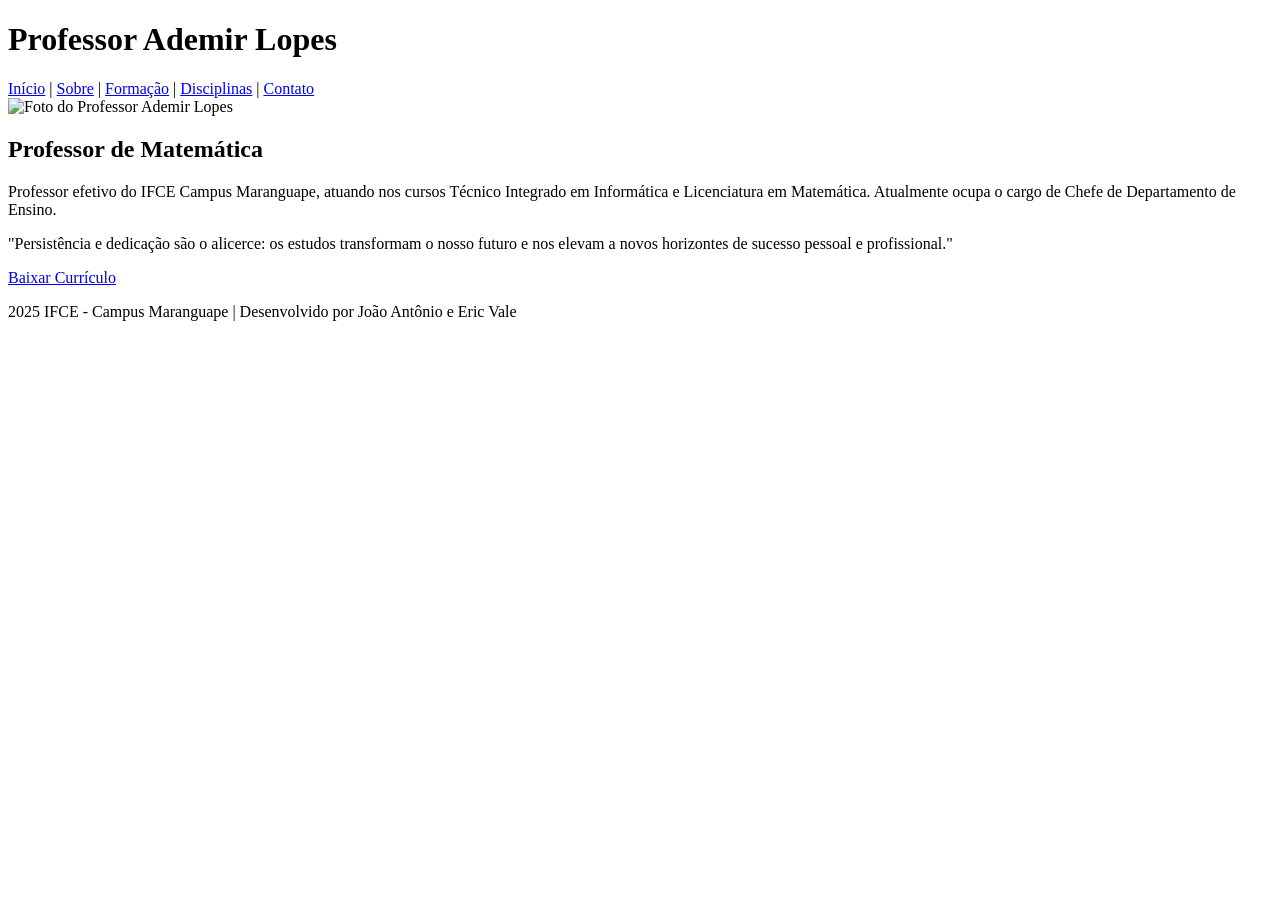
==== index.html @ 526b3d5a "Add initial HTML structure for professor's page" ====
<!DOCTYPE html>
<html lang="pt-br">
<head>
    <meta charset="UTF-8">
    <meta name="viewport" content="width=device-width, initial-scale=1.0">
    <title>Prof. Ademir Lopes - Página Inicial</title>
    <link rel="stylesheet" href="css/style.css">
</head>
<body>
    <header>
        <h1>Professor Ademir Lopes</h1>
        <nav>
            <a href="index.html">Início</a> |
            <a href="html/sobre.html">Sobre</a> |
            <a href="html/formacao.html">Formação</a> |
            <a href="html/disciplinas.html">Disciplinas</a> |
            <a href="html/contato.html">Contato</a>
        </nav>
    </header>

    <section class="apresentacao">
        <img src="img/foto-ademir.jpg" alt="Foto do Professor Ademir Lopes">
        <div class="texto">
            <h2>Professor de Matemática</h2>
            <p>Professor efetivo do IFCE Campus Maranguape, atuando nos cursos Técnico Integrado em Informática e Licenciatura em Matemática. Atualmente ocupa o cargo de Chefe de Departamento de Ensino.</p>
            <p class="frase">"Persistência e dedicação são o alicerce: os estudos transformam o nosso futuro e nos elevam a novos horizontes de sucesso pessoal e profissional."</p>
        </div>
    </section>

    <section class="curriculo">
        <a href="docs/curriculo-ademir.pdf" class="button" download>Baixar Currículo</a>
    </section>

    <footer>
        <p>2025 IFCE - Campus Maranguape | Desenvolvido por João Antônio e Eric Vale</p>
    </footer>
</body>
</html>
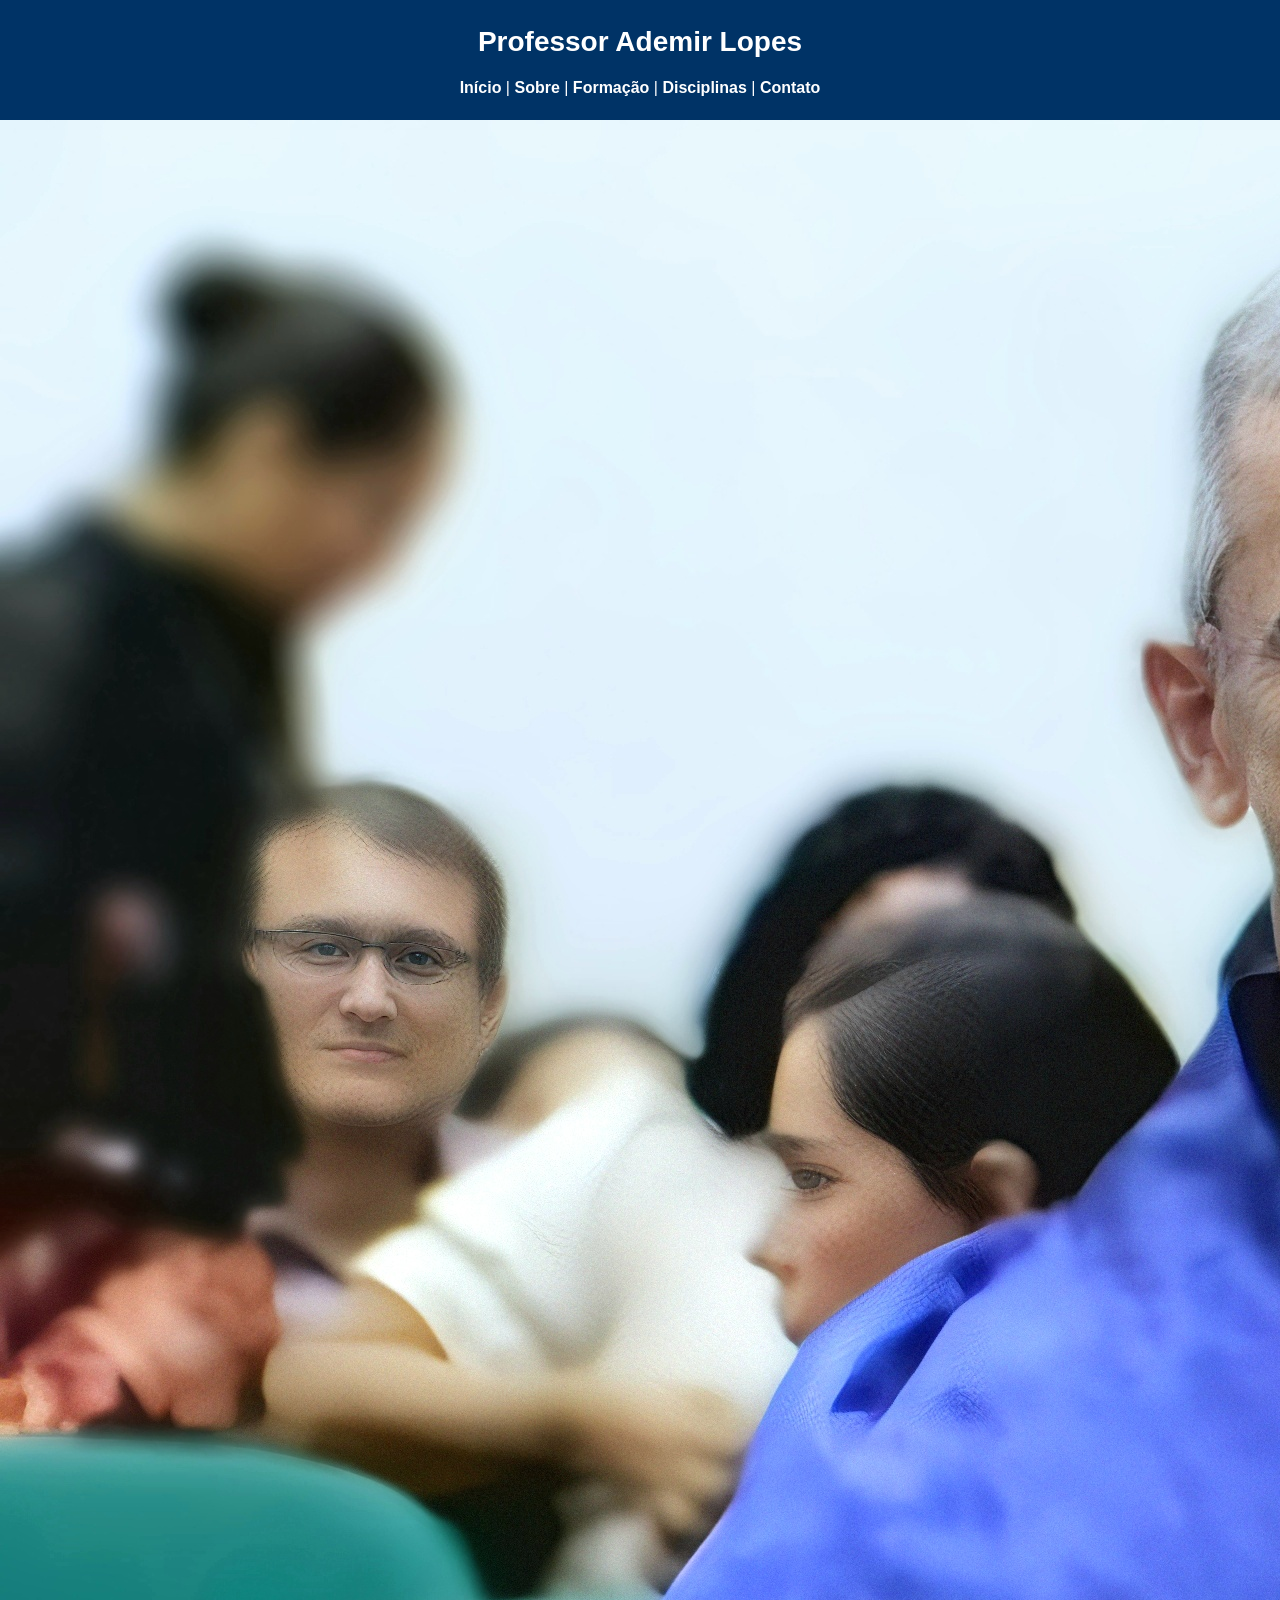
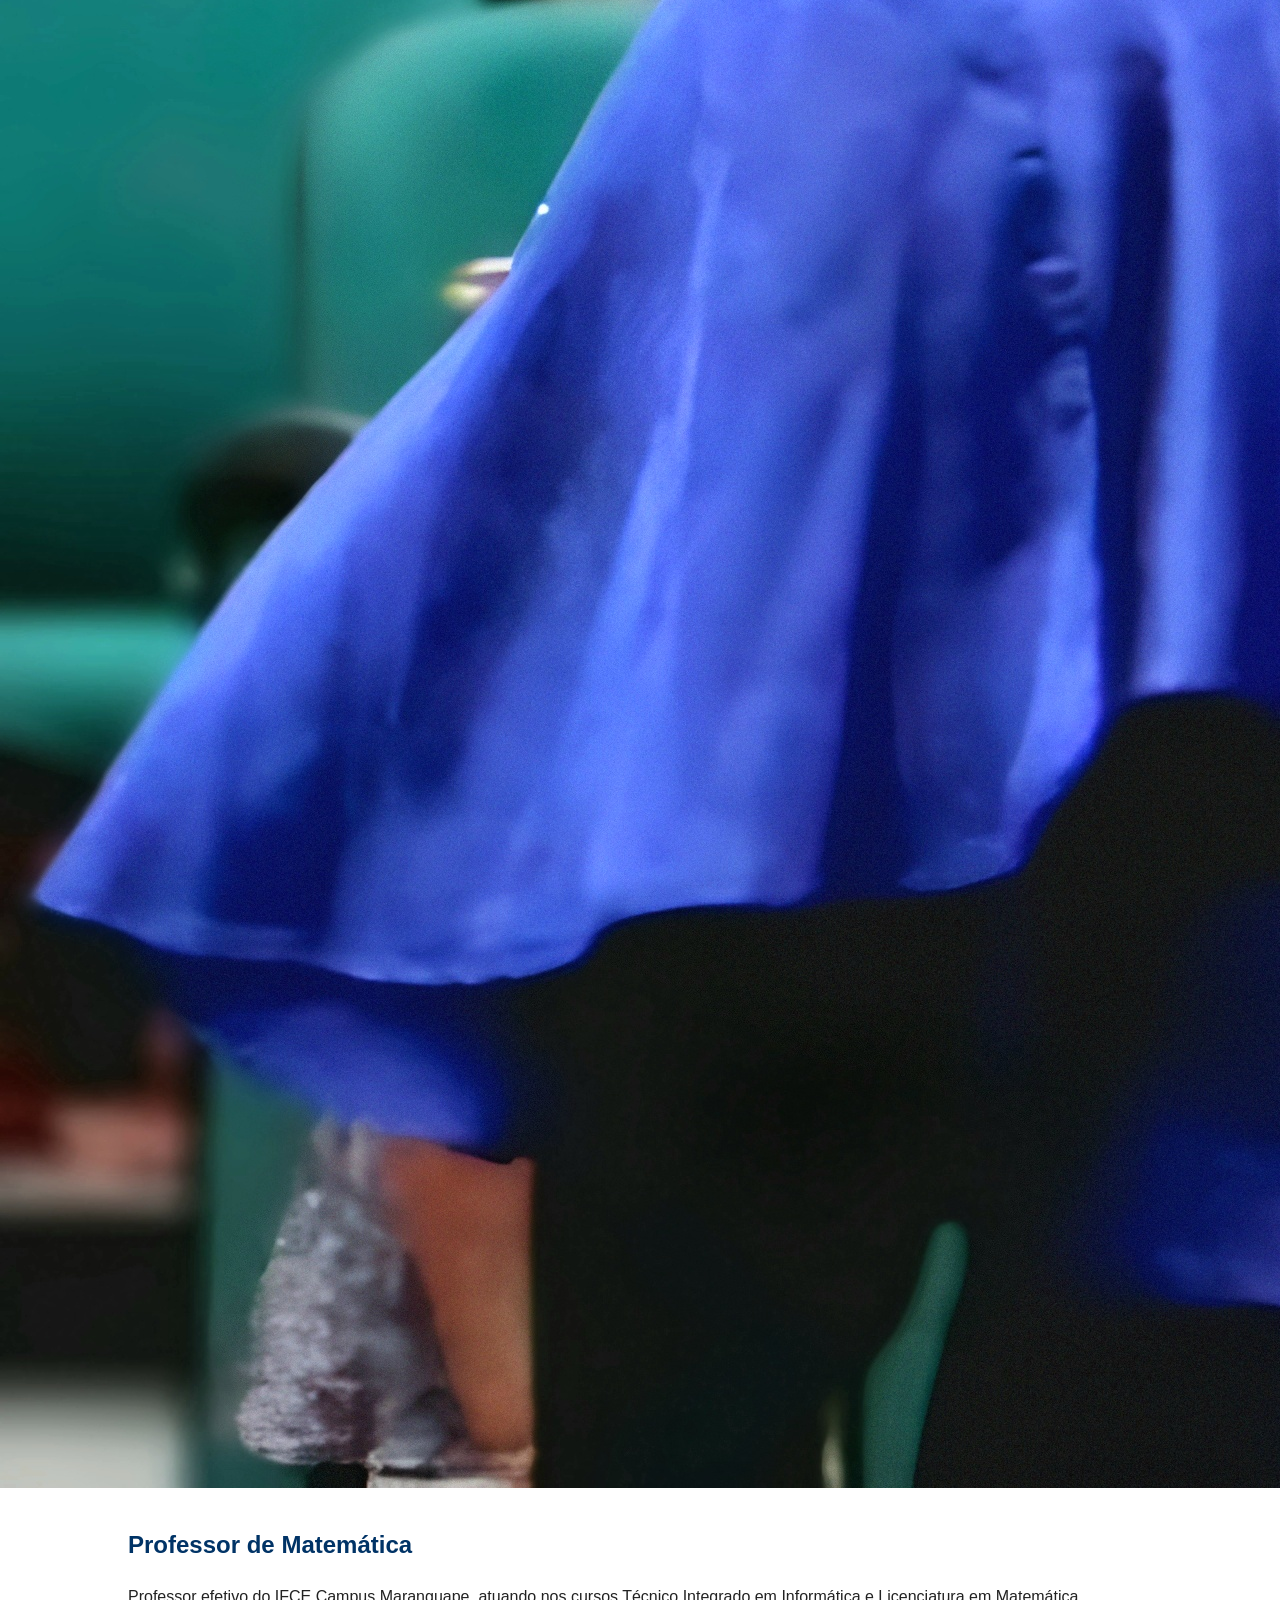
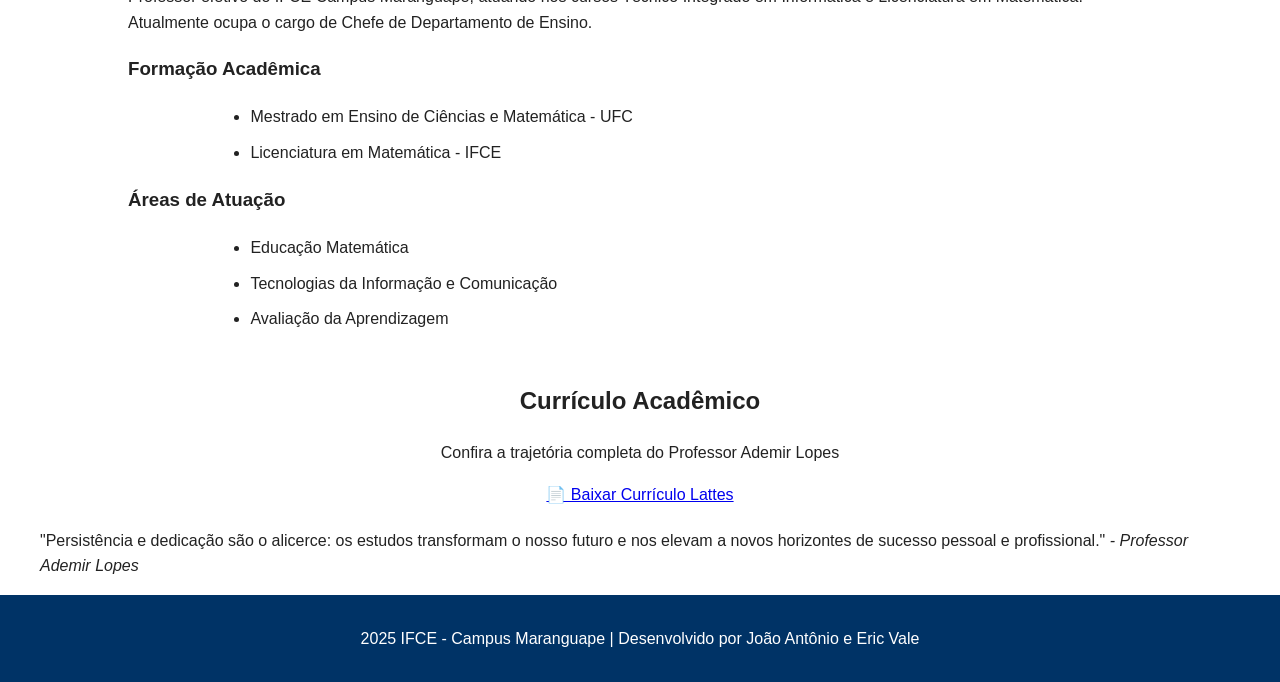
==== commit 60539a59: "Refactor HTML structure and update content sections" ====
--- a/index.html
+++ b/index.html
@@ -18,17 +18,44 @@
         </nav>
     </header>
 
-    <section class="apresentacao">
-        <img src="img/foto-ademir.jpg" alt="Foto do Professor Ademir Lopes">
-        <div class="texto">
+    <section class="principal">
+        <img src="img/foto-ademir.jpg" alt="Foto do Professor Ademir Lopes" class="foto-professor">
+        <article class="apresentacao">
             <h2>Professor de Matemática</h2>
-            <p>Professor efetivo do IFCE Campus Maranguape, atuando nos cursos Técnico Integrado em Informática e Licenciatura em Matemática. Atualmente ocupa o cargo de Chefe de Departamento de Ensino.</p>
-            <p class="frase">"Persistência e dedicação são o alicerce: os estudos transformam o nosso futuro e nos elevam a novos horizontes de sucesso pessoal e profissional."</p>
-        </div>
+            <p class="destaque">Professor efetivo do IFCE Campus Maranguape, atuando nos cursos Técnico Integrado em Informática e Licenciatura em Matemática. Atualmente ocupa o cargo de Chefe de Departamento de Ensino.</p>
+            
+            <div class="info-destaque">
+                <h3>Formação Acadêmica</h3>
+                <ul>
+                    <li>Mestrado em Ensino de Ciências e Matemática - UFC</li>
+                    <li>Licenciatura em Matemática - IFCE</li>
+                </ul>
+            </div>
+
+            <div class="info-destaque">
+                <h3>Áreas de Atuação</h3>
+                <ul>
+                    <li>Educação Matemática</li>
+                    <li>Tecnologias da Informação e Comunicação</li>
+                    <li>Avaliação da Aprendizagem</li>
+                </ul>
+            </div>
+        </article>
     </section>
 
     <section class="curriculo">
-        <a href="docs/curriculo-ademir.pdf" class="button" download>Baixar Currículo</a>
+        <h2>Currículo Acadêmico</h2>
+        <p>Confira a trajetória completa do Professor Ademir Lopes</p>
+        <a href="docs/curriculo-ademir.pdf" class="botao-download" download>
+            📄 Baixar Currículo Lattes
+        </a>
+    </section>
+
+    <section class="frase-motivacional">
+        <blockquote>
+            "Persistência e dedicação são o alicerce: os estudos transformam o nosso futuro e nos elevam a novos horizontes de sucesso pessoal e profissional."
+            <cite>- Professor Ademir Lopes</cite>
+        </blockquote>
     </section>
 
     <footer>
--- a/css/style.css
+++ b/css/style.css
@@ -0,0 +1,158 @@
+/* Geral da página */
+body {
+    font-family: Arial, Helvetica, sans-serif;
+    margin: 0;
+    padding: 0;
+    background-color: #fff;
+    color: #222;
+    line-height: 1.6;
+}
+
+/* Cabeçalho */
+header {
+    background-color: #003366;
+    color: white;
+    text-align: center;
+    padding: 20px 0;
+}
+
+header h1 {
+    margin: 0;
+    font-size: 28px;
+}
+
+/* Menu de navegação */
+nav {
+    margin-top: 10px;
+}
+
+nav a {
+    color: white;
+    text-decoration: none;
+    font-weight: bold;
+}
+
+/* Apresentação (Foto + Texto) */
+.apresentacao {
+    width: 80%;
+    margin: 30px auto;
+    overflow: hidden;
+    margin-bottom: 30px;
+}
+
+.apresentacao img {
+    float: left;
+    width: 200px;
+    height: auto;
+    margin-right: 20px;
+    border-radius: 10px;
+    border: 2px solid #003366;
+}
+
+.apresentacao .texto {
+    text-align: justify;
+}
+
+.apresentacao h2 {
+    color: #003366;
+    margin-top: 0;
+}
+
+.frase {
+    font-style: italic;
+    color: #003366;
+    margin-top: 15px;
+    padding: 10px;
+    border-left: 3px solid #003366;
+    background-color: #f0f8ff;
+}
+
+/* Currículo */
+.curriculo {
+    text-align: center;
+    margin: 20px 0;
+}
+
+.button {
+    background-color: #003366;
+    color: white;
+    padding: 10px 20px;
+    border-radius: 6px;
+    text-decoration: none;
+    display: inline-block;
+}
+
+/* ---------- FORMULÁRIOS ---------- */
+form {
+    width: 80%;
+    margin: 20px auto;
+    padding: 15px;
+    border: 2px solid #003366;
+}
+
+input, select, textarea {
+    width: 100%;
+    padding: 8px;
+    margin: 5px 0 15px;
+    border: 1px solid #003366;
+}
+
+input[type="submit"] {
+    background-color: #003366;
+    color: white;
+    border: none;
+    padding: 10px;
+}
+
+/* Rodapé */
+footer {
+    background-color: #003366;
+    color: white;
+    text-align: center;
+    padding: 15px 0;
+    width: 100%;
+}
+
+/* ---------- TABELAS ---------- */
+table {
+    width: 80%;
+    margin: 20px auto;
+    border-collapse: collapse;
+}
+
+th, td {
+    border: 1px solid #003366;
+    padding: 10px;
+    text-align: center;
+}
+
+th {
+    background-color: #003366;
+    color: white;
+}
+
+/* ---------- LISTAS ---------- */
+ul, ol {
+    width: 80%;
+    margin: 20px auto;
+}
+
+li {
+    margin-bottom: 10px;
+}
+
+/* ---------- PÁGINA SOBRE ---------- */
+.galeria {
+    width: 80%;
+    margin: 20px auto;
+    overflow: hidden;
+}
+
+.galeria img {
+    width: 200px;
+    height: 150px;
+    margin: 10px;
+    border: 2px solid #003366;
+    border-radius: 5px;
+    float: left;
+}
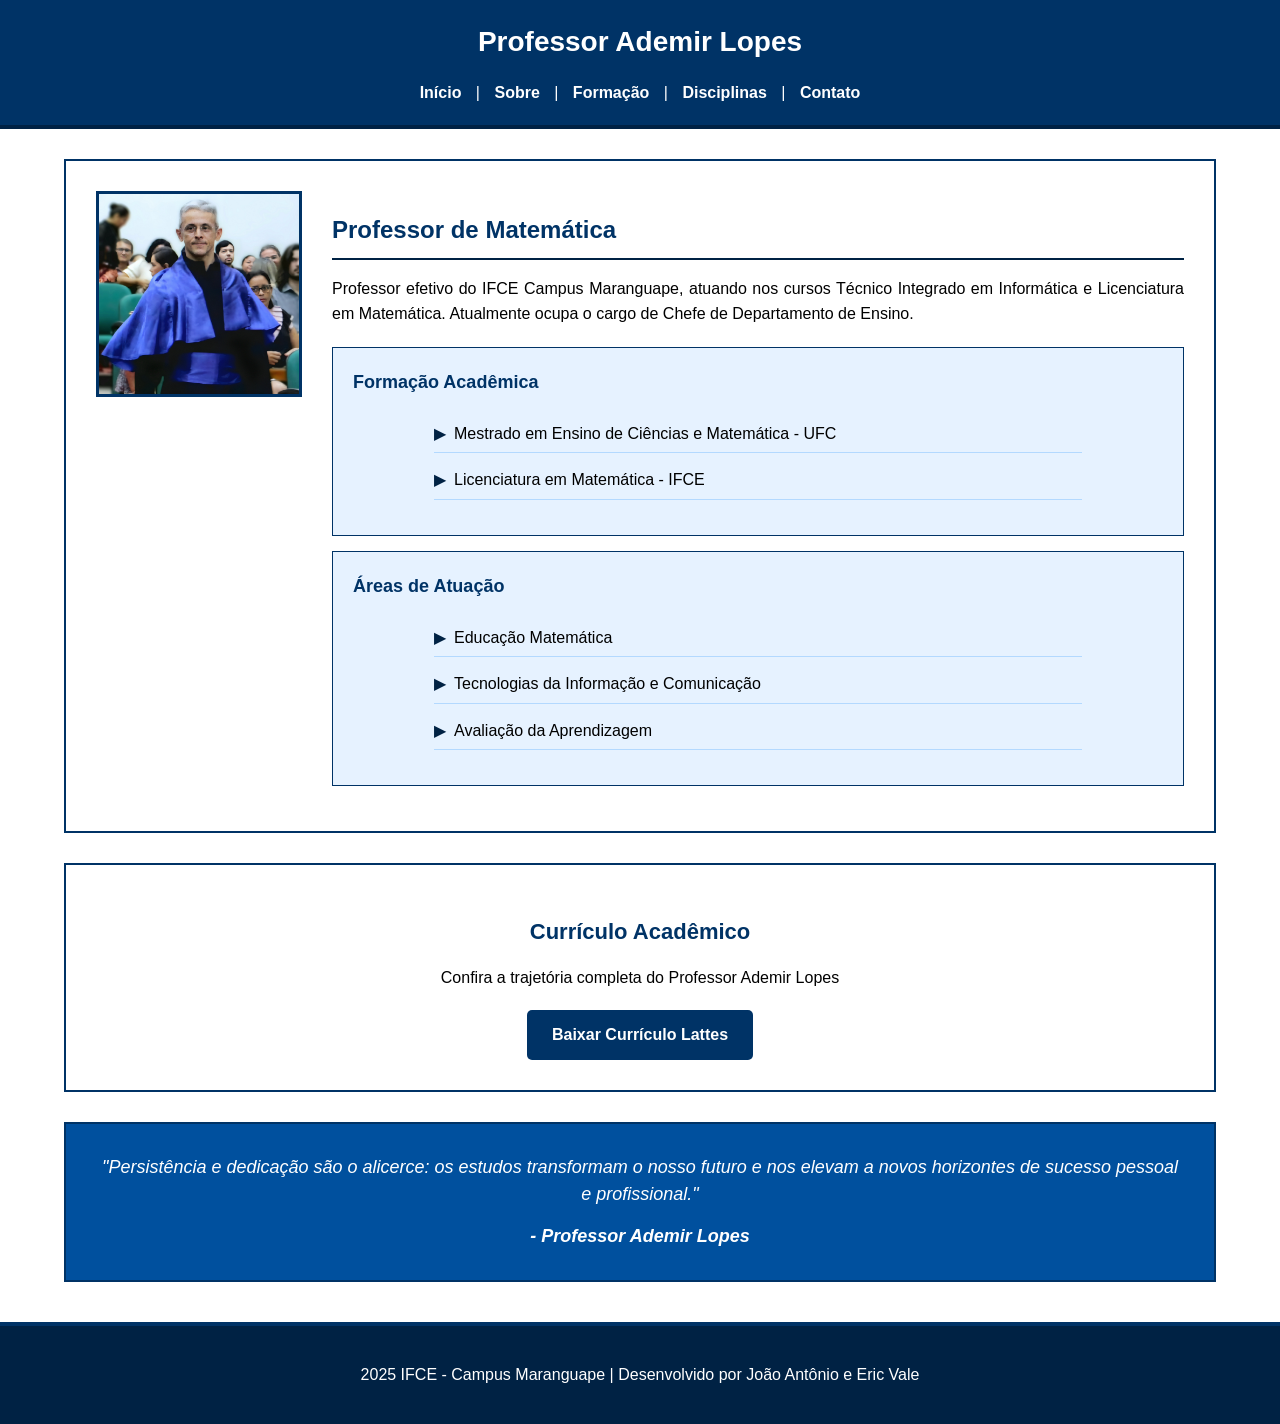
==== commit 1e0759fe: "Atualizar o index.html" ====
--- a/index.html
+++ b/index.html
@@ -47,7 +47,7 @@
         <h2>Currículo Acadêmico</h2>
         <p>Confira a trajetória completa do Professor Ademir Lopes</p>
         <a href="docs/curriculo-ademir.pdf" class="botao-download" download>
-            📄 Baixar Currículo Lattes
+            Baixar Currículo Lattes
         </a>
     </section>
 
@@ -62,4 +62,4 @@
         <p>2025 IFCE - Campus Maranguape | Desenvolvido por João Antônio e Eric Vale</p>
     </footer>
 </body>
-</html>
+</html>
--- a/css/style.css
+++ b/css/style.css
@@ -1,19 +1,18 @@
-/* Geral da página */
 body {
     font-family: Arial, Helvetica, sans-serif;
     margin: 0;
     padding: 0;
-    background-color: #fff;
-    color: #222;
+    background-color: #ffffff;
+    color: #000000;
     line-height: 1.6;
 }
 
-/* Cabeçalho */
 header {
     background-color: #003366;
     color: white;
     text-align: center;
     padding: 20px 0;
+    border-bottom: 4px solid #002244;
 }
 
 header h1 {
@@ -21,73 +20,162 @@
     font-size: 28px;
 }
 
-/* Menu de navegação */
 nav {
-    margin-top: 10px;
+    margin-top: 15px;
 }
 
 nav a {
     color: white;
     text-decoration: none;
     font-weight: bold;
-}
-
-/* Apresentação (Foto + Texto) */
-.apresentacao {
-    width: 80%;
+    margin: 0 10px;
+}
+
+.principal {
+    width: 85%;
     margin: 30px auto;
+    background: white;
+    padding: 30px;
+    border: 2px solid #003366;
     overflow: hidden;
-    margin-bottom: 30px;
-}
-
-.apresentacao img {
+}
+
+.foto-professor {
     float: left;
     width: 200px;
-    height: auto;
-    margin-right: 20px;
-    border-radius: 10px;
-    border: 2px solid #003366;
-}
-
-.apresentacao .texto {
+    height: 200px;
+    margin-right: 30px;
+    border: 3px solid #003366;
+}
+
+.apresentacao {
+    overflow: hidden;
+}
+
+.apresentacao h2 {
+    color: #003366;
+    font-size: 24px;
+    margin-bottom: 15px;
+    border-bottom: 2px solid #002244;
+    padding-bottom: 8px;
+}
+
+.destaque {
+    font-size: 16px;
+    line-height: 1.6;
+    color: #000000;
+    margin-bottom: 20px;
     text-align: justify;
 }
 
-.apresentacao h2 {
+.info-destaque {
+    background: #e6f2ff;
+    padding: 20px;
+    margin: 15px 0;
+    border: 1px solid #003366;
+}
+
+.info-destaque h3 {
     color: #003366;
     margin-top: 0;
-}
-
-.frase {
+    font-size: 18px;
+}
+
+.info-destaque ul {
+    list-style-type: none;
+    padding-left: 0;
+}
+
+.info-destaque li {
+    padding: 6px 0;
+    border-bottom: 1px solid #b3d9ff;
+    position: relative;
+    padding-left: 20px;
+}
+
+.info-destaque li:before {
+    content: "▶";
+    color: #002244;
+    position: absolute;
+    left: 0;
+}
+
+.curriculo {
+    text-align: center;
+    background: white;
+    width: 85%;
+    margin: 30px auto;
+    padding: 30px;
+    border: 2px solid #003366;
+}
+
+.curriculo h2 {
+    color: #003366;
+    font-size: 22px;
+    margin-bottom: 10px;
+}
+
+.curriculo p {
+    color: #000000;
+    margin-bottom: 20px;
+}
+
+.botao-download {
+    background-color: #003366;
+    color: white;
+    padding: 12px 25px;
+    border-radius: 5px;
+    text-decoration: none;
+    font-weight: bold;
+    display: inline-block;
+}
+
+.frase-motivacional {
+    width: 85%;
+    margin: 30px auto;
+    text-align: center;
+    background-color: #00509e;
+    padding: 30px;
+    border: 2px solid #003366;
+}
+
+.frase-motivacional blockquote {
+    font-size: 18px;
     font-style: italic;
-    color: #003366;
+    color: white;
+    margin: 0;
+    line-height: 1.5;
+}
+
+.frase-motivacional cite {
+    display: block;
     margin-top: 15px;
-    padding: 10px;
-    border-left: 3px solid #003366;
-    background-color: #f0f8ff;
-}
-
-/* Currículo */
-.curriculo {
-    text-align: center;
-    margin: 20px 0;
-}
-
-.button {
-    background-color: #003366;
-    color: white;
-    padding: 10px 20px;
-    border-radius: 6px;
-    text-decoration: none;
-    display: inline-block;
-}
-
-/* ---------- FORMULÁRIOS ---------- */
+    color: white;
+    font-weight: bold;
+}
+
+footer {
+    background-color: #002244;
+    color: white;
+    text-align: center;
+    padding: 20px 0;
+    margin-top: 40px;
+    border-top: 4px solid #003366;
+}
+
 form {
     width: 80%;
     margin: 20px auto;
-    padding: 15px;
-    border: 2px solid #003366;
+    padding: 20px;
+    border: 2px solid #003366;
+    background: white;
+}
+
+form label {
+    display: block;
+    margin-bottom: 5px;
+    font-weight: bold;
+    color: #003366;
 }
 
 input, select, textarea {
@@ -102,22 +190,14 @@
     color: white;
     border: none;
     padding: 10px;
-}
-
-/* Rodapé */
-footer {
-    background-color: #003366;
-    color: white;
-    text-align: center;
-    padding: 15px 0;
-    width: 100%;
-}
-
-/* ---------- TABELAS ---------- */
+    font-weight: bold;
+}
+
 table {
-    width: 80%;
+    width: 90%;
     margin: 20px auto;
     border-collapse: collapse;
+    border: 1px solid #003366;
 }
 
 th, td {
@@ -129,30 +209,43 @@
 th {
     background-color: #003366;
     color: white;
-}
-
-/* ---------- LISTAS ---------- */
+    font-weight: bold;
+}
+
 ul, ol {
     width: 80%;
-    margin: 20px auto;
+    margin: 15px auto;
 }
 
 li {
-    margin-bottom: 10px;
-}
-
-/* ---------- PÁGINA SOBRE ---------- */
+    margin-bottom: 8px;
+}
+
 .galeria {
-    width: 80%;
+    width: 90%;
     margin: 20px auto;
     overflow: hidden;
+    text-align: center;
 }
 
 .galeria img {
     width: 200px;
     height: 150px;
     margin: 10px;
-    border: 2px solid #003366;
-    border-radius: 5px;
-    float: left;
-}
+    border: 3px solid #003366;
+}
+
+.card {
+    background: white;
+    padding: 20px;
+    margin: 15px auto;
+    border: 2px solid #003366;
+    width: 85%;
+}
+
+.card h3 {
+    color: #003366;
+    margin-top: 0;
+    border-bottom: 2px solid #002244;
+    padding-bottom: 8px;
+}
